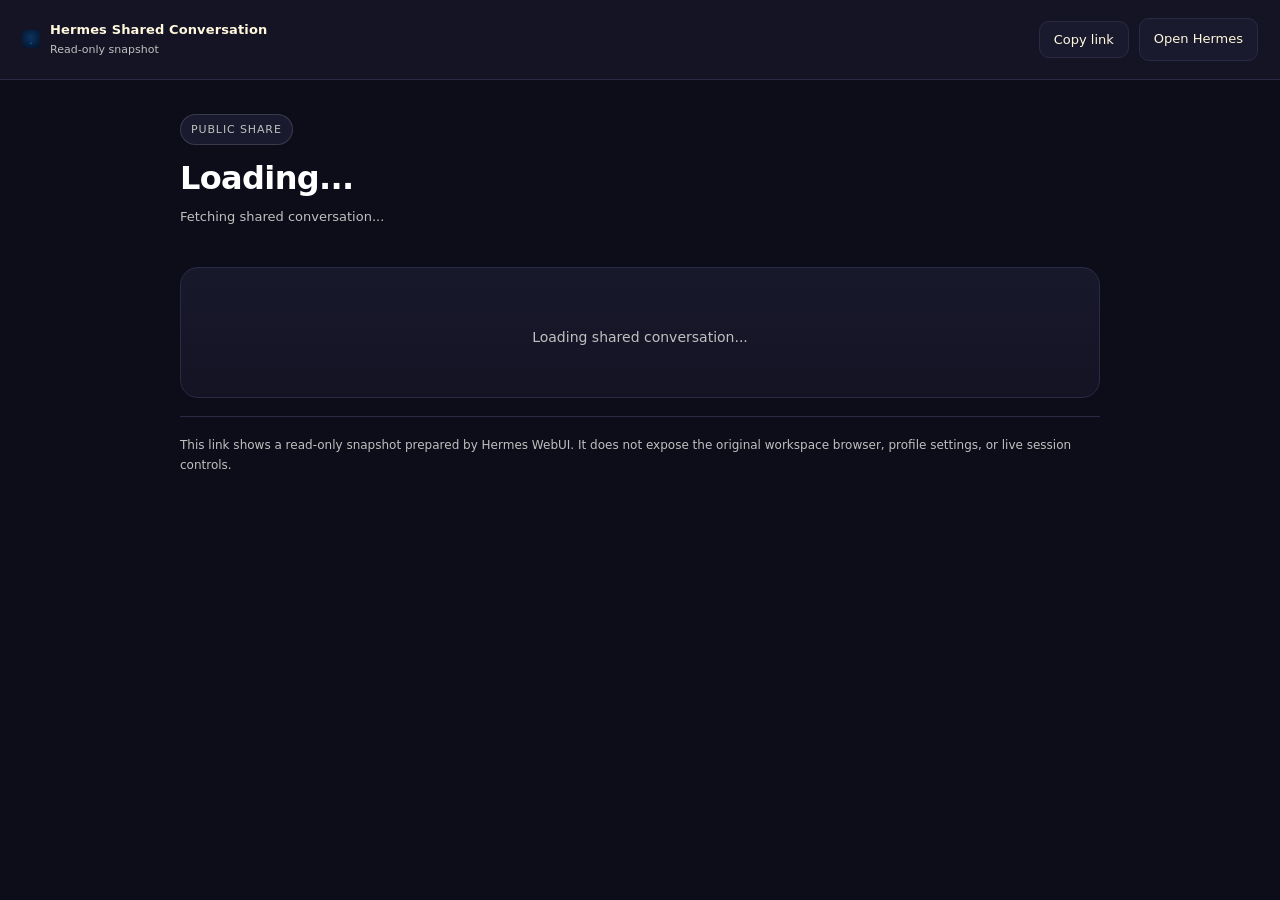
==== static/share.html @ 0b4fb113 "feat(skins): add Electric skin mirroring the Hermes Agent site palette" ====
<!doctype html>
<html lang="en">
<head>
  <meta charset="utf-8">
  <meta name="viewport" content="width=device-width,initial-scale=1">
  <title>Shared Conversation - Hermes</title>
  <meta name="robots" content="noindex,nofollow,noarchive">
  <meta name="referrer" content="same-origin">
  <script>(function(){try{var themes={light:1,dark:1,system:1},skins={codex:1,terracotta:1,default:1,ares:1,mono:1,graphite:1,github:1,slate:1,poseidon:1,sisyphus:1,charizard:1,sienna:1,catppuccin:1,hepburn:1,nous:1,'geist-contrast':1,neon:1,'neon-soft':1,'neon-paint':1,zeus:1,'verdigris':1,electric:1},legacy={slate:['dark','slate'],solarized:['dark','poseidon'],monokai:['dark','sisyphus'],nord:['dark','slate'],oled:['dark','default']},t=(localStorage.getItem('hermes-theme')||'dark').toLowerCase(),s=(localStorage.getItem('hermes-skin')||'').toLowerCase(),m=legacy[t],theme=m?m[0]:(themes[t]?t:'dark');var pendingExt=s&&s!=='default'&&!skins[s]&&!legacy[s];var skin=skins[s]?s:(pendingExt?s:(m?m[1]:'default'));var _hadAppearance=localStorage.getItem('hermes-theme')!==null||localStorage.getItem('hermes-skin')!==null;if(_hadAppearance){localStorage.setItem('hermes-theme',theme);localStorage.setItem('hermes-skin',skin);}if(theme==='system')theme=window.matchMedia('(prefers-color-scheme:dark)').matches?'dark':'light';if(theme==='dark')document.documentElement.classList.add('dark');if(skin!=='default')document.documentElement.dataset.skin=skin;}catch(e){document.documentElement.classList.add('dark');}})()</script>
  <link rel="stylesheet" href="/static/style.css">
  <style>
    html,body{height:auto;min-height:100%}
    body{overflow-y:auto;overflow-x:hidden;display:block}
    .share-shell{min-height:100vh;background:var(--bg);color:var(--text);}
    .share-topbar{display:flex;align-items:center;justify-content:space-between;gap:12px;padding:18px 22px;border-bottom:1px solid var(--border);background:var(--sidebar);position:sticky;top:0;z-index:10}
    .share-brand{display:flex;align-items:center;gap:10px;min-width:0}
    .share-brand-title{font-size:13px;font-weight:700;color:var(--text);letter-spacing:.01em}
    .share-brand-sub{font-size:11px;color:var(--muted)}
    .share-actions{display:flex;align-items:center;gap:10px;flex-wrap:wrap}
    .share-btn{display:inline-flex;align-items:center;justify-content:center;gap:8px;padding:10px 14px;border-radius:10px;border:1px solid var(--border);background:var(--surface);color:var(--text);font-size:13px;font-weight:500;cursor:pointer;transition:background .15s,border-color .15s,color .15s;text-decoration:none}
    .share-btn:hover{background:var(--accent-bg);border-color:var(--accent-bg-strong);color:var(--accent-text)}
    .share-btn:disabled{opacity:.45;cursor:not-allowed}
    .share-wrap{width:min(920px,calc(100vw - 32px));margin:0 auto;padding:28px 0 72px}
    .share-hero{padding:6px 0 18px}
    .share-kicker{display:inline-flex;align-items:center;gap:8px;padding:6px 10px;border-radius:999px;background:var(--surface);border:1px solid var(--border2);font-size:11px;color:var(--muted);text-transform:uppercase;letter-spacing:.08em}
    .share-title{margin:16px 0 10px;font-size:32px;line-height:1.1;letter-spacing:-.02em;color:var(--strong,var(--text))}
    .share-meta{font-size:13px;color:var(--muted);line-height:1.6}
    .share-transcript{margin-top:22px;padding:18px 18px 8px;border:1px solid var(--border);border-radius:18px;background:linear-gradient(180deg,color-mix(in srgb,var(--surface) 88%,transparent),color-mix(in srgb,var(--sidebar) 94%,transparent))}
    .share-empty,.share-error{padding:40px 16px;text-align:center;color:var(--muted)}
    .share-error strong{color:var(--text)}
    .share-message{padding:14px 0 18px;border-top:1px solid color-mix(in srgb,var(--border) 78%,transparent)}
    .share-message:first-child{border-top:none;padding-top:4px}
    .share-role{display:flex;align-items:center;gap:10px;font-size:11px;font-weight:700;letter-spacing:.08em;text-transform:uppercase;color:var(--muted);margin-bottom:10px}
    .share-role-badge{display:inline-flex;align-items:center;justify-content:center;min-width:26px;height:26px;padding:0 8px;border-radius:999px;border:1px solid var(--border2);background:var(--surface-subtle);color:var(--text)}
    .share-message[data-role="user"] .share-role-badge{background:var(--accent-bg);border-color:var(--accent-bg-strong);color:var(--accent-text)}
    .share-message-body{padding-left:0;max-width:none}
    .share-foot{margin-top:18px;padding-top:18px;border-top:1px solid var(--border);font-size:12px;color:var(--muted);line-height:1.7}
    @media (max-width: 720px){
      .share-topbar{padding:14px 14px 12px;align-items:flex-start;flex-direction:column}
      .share-wrap{width:min(100vw - 20px,920px)}
      .share-title{font-size:26px}
      .share-transcript{padding:14px 14px 6px;border-radius:16px}
      .share-actions{width:100%}
      .share-btn{flex:1 1 180px}
    }
  </style>
</head>
<body>
  <div class="share-shell">
    <header class="share-topbar">
      <div class="share-brand">
        <span class="app-titlebar-icon" aria-hidden="true">
          <svg xmlns="http://www.w3.org/2000/svg" viewBox="0 0 64 64" width="18" height="18" aria-hidden="true"><defs><linearGradient id="share-mark" x1="0" y1="0" x2="1" y2="0"><stop offset="0" stop-color="#08EBF1"/><stop offset="1" stop-color="#3889FD"/></linearGradient><radialGradient id="share-tile" cx="50%" cy="42%" r="75%"><stop offset="0%" stop-color="#0D3460"/><stop offset="100%" stop-color="#021128"/></radialGradient></defs><rect width="64" height="64" rx="14.3" fill="url(#share-tile)"/><g transform="translate(-8.632 -11.731) scale(0.06483)"><path fill="url(#share-mark)" fill-rule="evenodd" d="M630.5 961.9 C634.9 960.7 638.5 957.9 640.5 953.9 C642.5 950.1 643.3 865.1 641.4 864.3 C640 863.8 623.9 872.5 618.2 876.8 C616.4 878.2 613.8 881.2 612.5 883.5 L610 887.7 610 918.4 C610 951.8 610.2 953.1 615.7 958.3 C618.3 960.8 622.4 962.7 625.5 962.9 C626 963 628.3 962.5 630.5 961.9 Z"/></g></svg>
        </span>
        <div>
          <div class="share-brand-title">Hermes Shared Conversation</div>
          <div class="share-brand-sub">Read-only snapshot</div>
        </div>
      </div>
      <div class="share-actions">
        <button class="share-btn" id="shareCopyBtn" type="button">Copy link</button>
        <a class="share-btn" href="/" id="shareHomeLink">Open Hermes</a>
      </div>
    </header>
    <main class="share-wrap">
      <section class="share-hero">
        <div class="share-kicker">Public share</div>
        <h1 class="share-title" id="shareTitle">Loading...</h1>
        <div class="share-meta" id="shareMeta">Fetching shared conversation...</div>
      </section>
      <section class="share-transcript" id="shareTranscript">
        <div class="share-empty">Loading shared conversation...</div>
      </section>
      <div class="share-foot">
        This link shows a read-only snapshot prepared by Hermes WebUI. It does not expose the original workspace browser, profile settings, or live session controls.
      </div>
    </main>
  </div>
  <script src="/static/ui.js"></script>
  <script src="/static/share.js"></script>
</body>
</html>
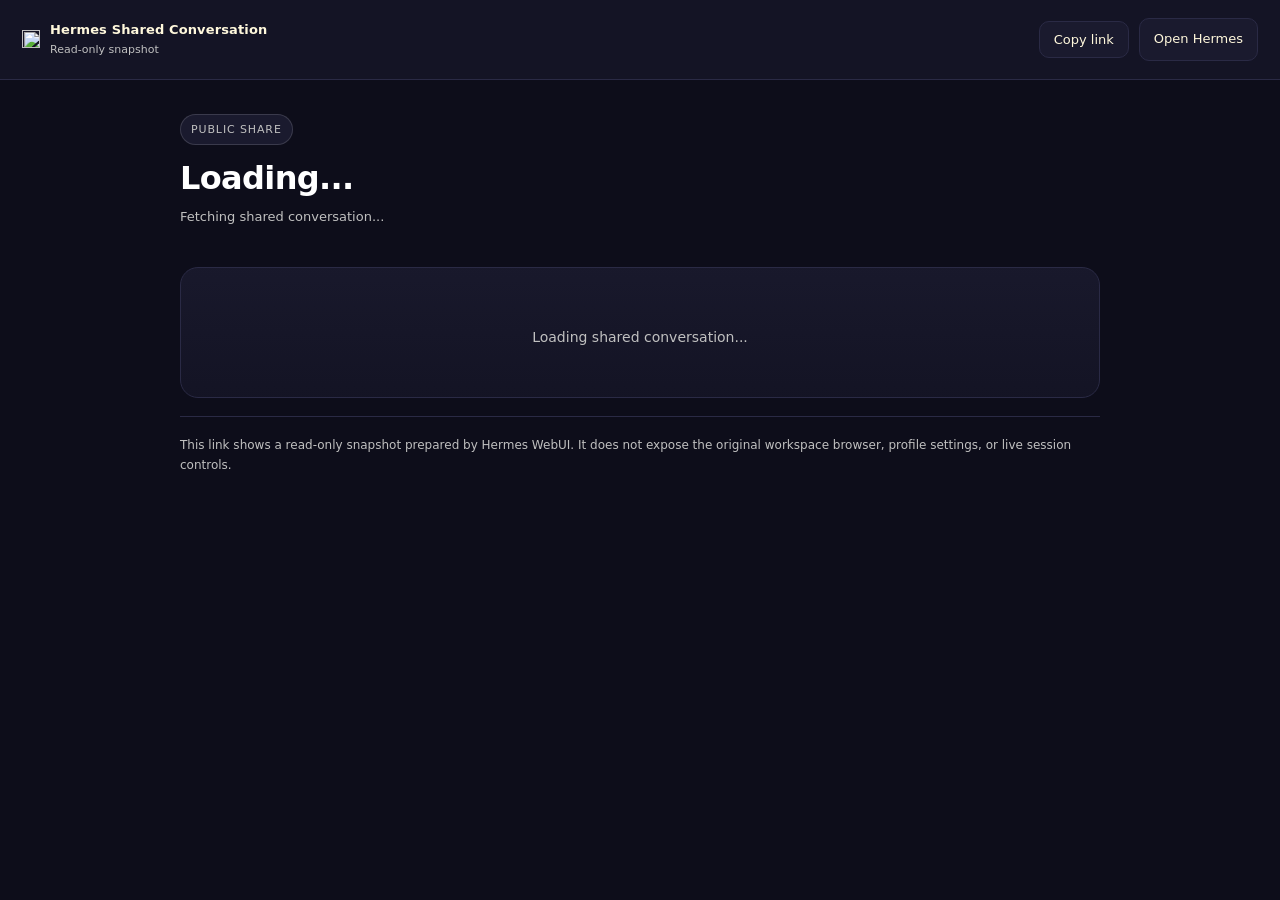
==== commit ec052097: "feat(branding): portal girl as favicon, PWA icon, and titlebar tile - Invert portal-figure-white.web" ====
--- a/static/share.html
+++ b/static/share.html
@@ -6,7 +6,7 @@
   <title>Shared Conversation - Hermes</title>
   <meta name="robots" content="noindex,nofollow,noarchive">
   <meta name="referrer" content="same-origin">
-  <script>(function(){try{var themes={light:1,dark:1,system:1},skins={codex:1,terracotta:1,default:1,ares:1,mono:1,graphite:1,github:1,slate:1,poseidon:1,sisyphus:1,charizard:1,sienna:1,catppuccin:1,hepburn:1,nous:1,'geist-contrast':1,neon:1,'neon-soft':1,'neon-paint':1,zeus:1,'verdigris':1,electric:1},legacy={slate:['dark','slate'],solarized:['dark','poseidon'],monokai:['dark','sisyphus'],nord:['dark','slate'],oled:['dark','default']},t=(localStorage.getItem('hermes-theme')||'dark').toLowerCase(),s=(localStorage.getItem('hermes-skin')||'').toLowerCase(),m=legacy[t],theme=m?m[0]:(themes[t]?t:'dark');var pendingExt=s&&s!=='default'&&!skins[s]&&!legacy[s];var skin=skins[s]?s:(pendingExt?s:(m?m[1]:'default'));var _hadAppearance=localStorage.getItem('hermes-theme')!==null||localStorage.getItem('hermes-skin')!==null;if(_hadAppearance){localStorage.setItem('hermes-theme',theme);localStorage.setItem('hermes-skin',skin);}if(theme==='system')theme=window.matchMedia('(prefers-color-scheme:dark)').matches?'dark':'light';if(theme==='dark')document.documentElement.classList.add('dark');if(skin!=='default')document.documentElement.dataset.skin=skin;}catch(e){document.documentElement.classList.add('dark');}})()</script>
+  <script>(function(){try{var themes={light:1,dark:1,system:1},skins={codex:1,terracotta:1,default:1,ares:1,mono:1,graphite:1,github:1,slate:1,poseidon:1,sisyphus:1,charizard:1,sienna:1,catppuccin:1,hepburn:1,nous:1,'geist-contrast':1,neon:1,'neon-soft':1,'neon-paint':1,zeus:1,'verdigris':1},legacy={slate:['dark','slate'],solarized:['dark','poseidon'],monokai:['dark','sisyphus'],nord:['dark','slate'],oled:['dark','default']},t=(localStorage.getItem('hermes-theme')||'dark').toLowerCase(),s=(localStorage.getItem('hermes-skin')||'').toLowerCase(),m=legacy[t],theme=m?m[0]:(themes[t]?t:'dark');var pendingExt=s&&s!=='default'&&!skins[s]&&!legacy[s];var skin=skins[s]?s:(pendingExt?s:(m?m[1]:'default'));var _hadAppearance=localStorage.getItem('hermes-theme')!==null||localStorage.getItem('hermes-skin')!==null;if(_hadAppearance){localStorage.setItem('hermes-theme',theme);localStorage.setItem('hermes-skin',skin);}if(theme==='system')theme=window.matchMedia('(prefers-color-scheme:dark)').matches?'dark':'light';if(theme==='dark')document.documentElement.classList.add('dark');if(skin!=='default')document.documentElement.dataset.skin=skin;}catch(e){document.documentElement.classList.add('dark');}})()</script>
   <link rel="stylesheet" href="/static/style.css">
   <style>
     html,body{height:auto;min-height:100%}
@@ -50,7 +50,7 @@
     <header class="share-topbar">
       <div class="share-brand">
         <span class="app-titlebar-icon" aria-hidden="true">
-          <svg xmlns="http://www.w3.org/2000/svg" viewBox="0 0 64 64" width="18" height="18" aria-hidden="true"><defs><linearGradient id="share-mark" x1="0" y1="0" x2="1" y2="0"><stop offset="0" stop-color="#08EBF1"/><stop offset="1" stop-color="#3889FD"/></linearGradient><radialGradient id="share-tile" cx="50%" cy="42%" r="75%"><stop offset="0%" stop-color="#0D3460"/><stop offset="100%" stop-color="#021128"/></radialGradient></defs><rect width="64" height="64" rx="14.3" fill="url(#share-tile)"/><g transform="translate(-8.632 -11.731) scale(0.06483)"><path fill="url(#share-mark)" fill-rule="evenodd" d="M630.5 961.9 C634.9 960.7 638.5 957.9 640.5 953.9 C642.5 950.1 643.3 865.1 641.4 864.3 C640 863.8 623.9 872.5 618.2 876.8 C616.4 878.2 613.8 881.2 612.5 883.5 L610 887.7 610 918.4 C610 951.8 610.2 953.1 615.7 958.3 C618.3 960.8 622.4 962.7 625.5 962.9 C626 963 628.3 962.5 630.5 961.9 Z"/></g></svg>
+          <img src="static/favicon-32.png" width="18" height="18" alt="" aria-hidden="true">
         </span>
         <div>
           <div class="share-brand-title">Hermes Shared Conversation</div>
--- a/static/style.css
+++ b/static/style.css
@@ -1334,73 +1334,6 @@
   /* Image lightbox */
   :root.dark[data-skin="verdigris"] .img-lightbox-close:hover{background:rgba(200,154,90,.35);}
   :root.dark[data-skin="verdigris"] .img-lightbox-nav:hover{background:rgba(200,154,90,.40);}
-
-  /* ═══ ELECTRIC — Hermes Agent site palette: electric blue + acid lime ═══
-     Light: blue-on-paper (site's "blue text on white surfaces" mode).
-     Dark: the site's signature solid electric-blue chat canvas with an acid
-     lime accent, warm off-white text, and navy docs surfaces (#0F0F18). */
-  :root[data-skin="electric"]{
-    color-scheme:light;
-    --bg:#FFFFFF;--sidebar:#F5F5F5;--surface:#FFFFFF;--surface-subtle:#FAFAFA;--surface-subtle-hover:#F0F0F0;
-    --main-bg:#FFFFFF;--topbar-bg:rgba(255,255,255,.98);
-    --border:#ECEAF5;--border2:rgba(0,0,242,.18);--border-subtle:rgba(0,0,242,.08);--border-muted:rgba(0,0,242,.14);
-    --text:#12121F;--strong:#000000;--muted:#5A5A72;--em:#0000F2;
-    --accent:#0000F2;--accent-hover:#0029DE;--accent-bg:rgba(0,0,242,.08);--accent-bg-strong:rgba(0,0,242,.15);--accent-text:#0000F2;
-    --blue:#0000F2;--gold:#EDFF45;--focus-ring:rgba(0,0,242,.30);--focus-glow:rgba(0,0,242,.08);
-    --input-bg:rgba(0,0,242,.03);--hover-bg:rgba(0,0,242,.05);
-    --code-bg:#F5F5F5;--code-inline-bg:rgba(0,0,242,.08);--code-text:#0000F2;--pre-text:#12121F;
-    --error:#D22630;--success:#007A45;--warning:#B45309;--info:#0000F2;
-  }
-  :root.dark[data-skin="electric"]{
-    color-scheme:dark;
-    --bg:#0000F2;--sidebar:#0F0F18;--surface:#0F0F18;--surface-subtle:rgba(255,255,255,.04);--surface-subtle-hover:rgba(255,255,255,.08);
-    --main-bg:#0000F2;--topbar-bg:rgba(0,0,242,.96);
-    --border:rgba(245,245,245,.16);--border2:rgba(245,245,245,.28);--border-subtle:rgba(245,245,245,.08);--border-muted:rgba(245,245,245,.14);
-    --text:#F5F5F5;--strong:#FFFFFF;--muted:rgba(245,245,245,.62);--em:#EDFF45;
-    --accent:#EDFF45;--accent-hover:#F7FFA0;--accent-bg:rgba(237,255,69,.08);--accent-bg-strong:rgba(237,255,69,.16);--accent-text:#EDFF45;
-    --blue:#0000F2;--gold:#EDFF45;--focus-ring:rgba(237,255,69,.34);--focus-glow:rgba(237,255,69,.10);
-    --input-bg:rgba(255,255,255,.06);--hover-bg:rgba(255,255,255,.08);
-    --code-bg:#0F0F18;--code-inline-bg:rgba(237,255,69,.12);--code-text:#EDFF45;--pre-text:#F5F5F5;
-    --error:#FF6369;--success:#7BE28B;--warning:#FFC94D;--info:#EDFF45;
-  }
-  /* ── Electric skin: component-level overrides ── */
-  /* Modals: navy surfaces over the blue canvas instead of the default navy gradient */
-  :root.dark[data-skin="electric"] .app-dialog{background:linear-gradient(180deg,rgba(15,15,24,.99),rgba(15,15,24,.99));border-color:rgba(237,255,69,.16);}
-  :root.dark[data-skin="electric"] .kanban-modal{background:linear-gradient(180deg,rgba(15,15,24,.99),rgba(15,15,24,.99));border-color:rgba(237,255,69,.16);}
-  /* New chat button: lime on blue (site's primary CTA inversion) */
-  :root.dark[data-skin="electric"] .new-chat-btn{background:var(--accent);border-color:var(--accent);color:#0000F2;font-weight:600;}
-  :root.dark[data-skin="electric"] .new-chat-btn:hover{background:var(--accent-hover);border-color:var(--accent-hover);color:#0000F2;}
-  /* Site inversion motif: lime selection with blue text on the blue canvas */
-  :root.dark[data-skin="electric"] ::selection{background:#EDFF45;color:#0000F2;}
-  /* Scrollbar: lime tint */
-  :root.dark[data-skin="electric"]::-webkit-scrollbar-thumb{background:rgba(237,255,69,.22);border-radius:3px;}
-  :root.dark[data-skin="electric"]::-webkit-scrollbar-thumb:hover{background:rgba(237,255,69,.4);}
-  :root.dark[data-skin="electric"]{scrollbar-width:thin;scrollbar-color:rgba(237,255,69,.22) transparent;}
-  /* Tool cards */
-  :root.dark[data-skin="electric"] .tool-card{background:rgba(237,255,69,0.03);border-color:rgba(245,245,245,.16);}
-  :root.dark[data-skin="electric"] .tool-card:hover{border-color:rgba(237,255,69,0.25);}
-  :root.dark[data-skin="electric"] .tool-card-running{background:var(--accent-bg);border-color:var(--accent-bg-strong);}
-  :root.dark[data-skin="electric"] .tool-arg-key,
-  :root.dark[data-skin="electric"] .tool-card-more{color:var(--accent-text);}
-  :root.dark[data-skin="electric"] .tool-card-running-dot{background:var(--accent);}
-  /* Tree viewer: lime/blue family */
-  :root.dark[data-skin="electric"] .tree-key{color:#EDFF45;}
-  :root.dark[data-skin="electric"] .tree-str{color:#F5F5F5;}
-  :root.dark[data-skin="electric"] .tree-num{color:#9BB1FF;}
-  :root.dark[data-skin="electric"] .tree-bool{color:#EDFF45;}
-  /* Session badges/tags */
-  :root.dark[data-skin="electric"] .session-child-count{background:rgba(237,255,69,.14);color:#EDFF45;}
-  :root.dark[data-skin="electric"] .session-child-count:hover{background:rgba(237,255,69,.26);color:#F7FFA0;}
-  :root.dark[data-skin="electric"] .session-tree-badge{background:rgba(237,255,69,.16);color:#EDFF45;}
-  :root.dark[data-skin="electric"] .session-tag{background:rgba(237,255,69,.16);color:#EDFF45;}
-  /* Diff blocks */
-  :root.dark[data-skin="electric"] .diff-block .diff-plus{color:#EDFF45;}
-  /* MCP status */
-  :root.dark[data-skin="electric"] .mcp-http{color:#EDFF45;}
-  :root.dark[data-skin="electric"] .mcp-status-active{color:#EDFF45;}
-  /* Image lightbox */
-  :root.dark[data-skin="electric"] .img-lightbox-close:hover{background:rgba(237,255,69,.35);}
-  :root.dark[data-skin="electric"] .img-lightbox-nav:hover{background:rgba(237,255,69,.40);}
 
   /* #594: app-dialog light mode overrides — base styles use hardcoded dark gradients */
   :root:not(.dark) .app-dialog{
@@ -2618,7 +2551,9 @@
      tuned separately for dark vs light themes (see --logo-glow / .hm-g* below). */
   .empty-logo{position:relative;display:flex;align-items:center;justify-content:center;margin-bottom:10px;background:none;border:none;border-radius:0;box-shadow:none;}
   .empty-logo::before{content:"";position:absolute;left:50%;top:50%;width:190px;height:190px;transform:translate(-50%,-50%);border-radius:50%;background:var(--logo-glow);z-index:0;pointer-events:none;}
-  .empty-logo svg{position:relative;z-index:1;width:88px;height:88px;display:block;}
+  .empty-logo svg{display:none;}
+  .empty-portal-figure{position:relative;z-index:1;display:block;width:96px;height:auto;margin:0 auto;filter:drop-shadow(0 0 16px rgba(255,255,255,.22));}
+  :root:not(.dark) .empty-portal-figure{filter:drop-shadow(0 0 14px rgba(15,20,40,.30));}
   /* Light themes (default :root): deeper, richer gradient holds contrast on
      a pale background; cooler, restrained bloom. */
   :root .empty-logo .hm-g0{stop-color:#0AA6CC;}
